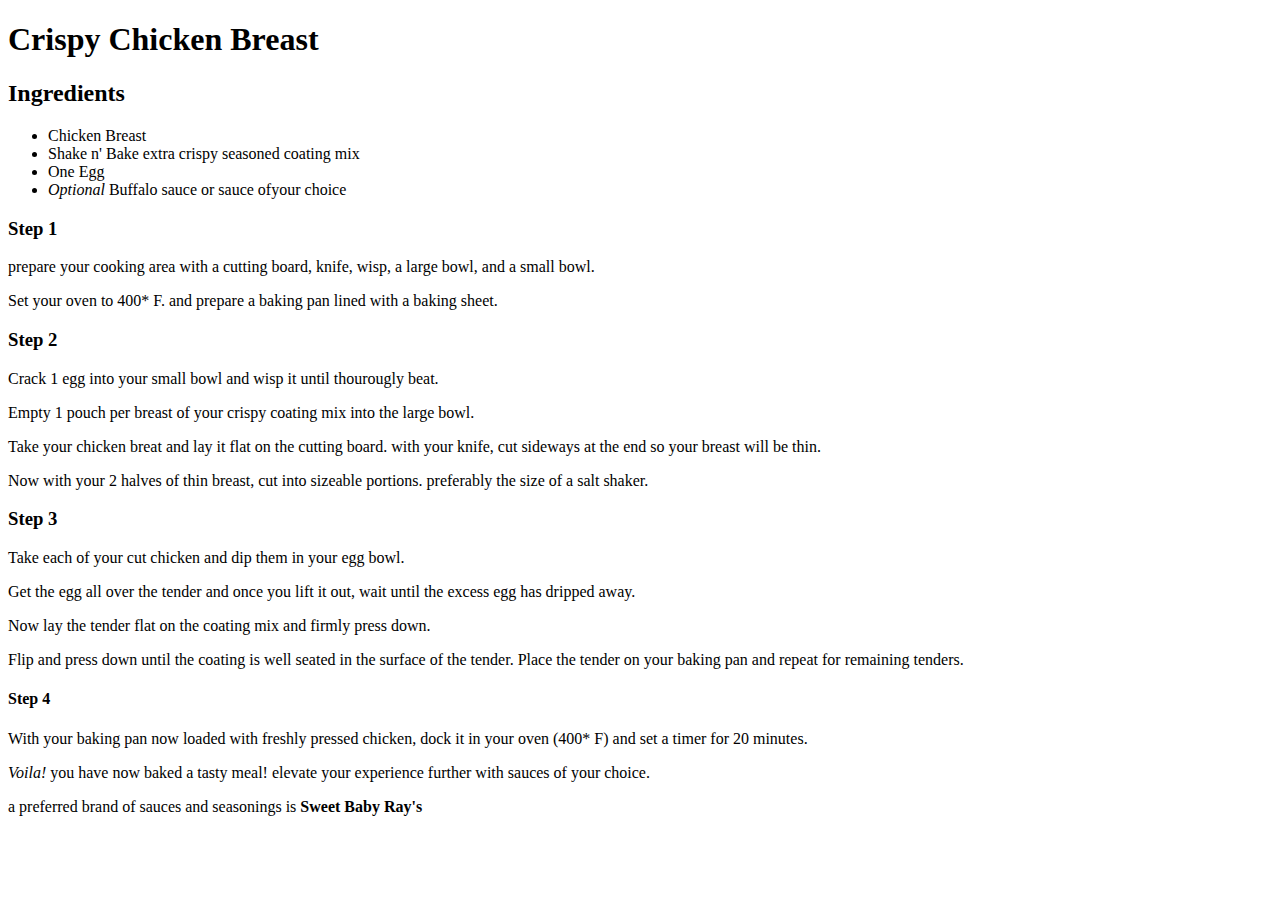
==== recipes/chicken.html @ db93bc11 "Show a chicken recipe" ====
<!DOCTYPE html>
<html lang="en">
<head>
    <meta charset="UTF-8">
    <meta http-equiv="X-UA-Compatible" content="IE=edge">
    <meta name="viewport" content="width=device-width, initial-scale=1.0">
    <title>Crispy Chicken</title>
</head>

<body>
   <h1>Crispy Chicken Breast</h1>
   <h2>Ingredients</h2>
    <ul>
        <li>Chicken Breast</li>
        <li>Shake n' Bake extra crispy seasoned coating mix</li>
        <li>One Egg</li>
        <li><em>Optional</em> Buffalo sauce or sauce ofyour choice</li>
    </ul>
   <h3>Step 1</h3>
        prepare your cooking area with a cutting board, knife, wisp, a large bowl, and
        a small bowl. <p>Set your oven to 400* F. and prepare a baking pan lined with 
        a baking sheet.</p>
    <h3>Step 2</h3>
        Crack 1 egg into your small bowl and wisp it until thourougly beat.
        <p>Empty 1 pouch per breast of your crispy coating mix into the large bowl.</p>
        <p>Take your chicken breat and lay it flat on the cutting board. with your 
        knife, cut sideways at the end so your breast will be thin.</p> <p>Now with your 2 halves
        of thin breast, cut into sizeable portions. preferably the size of a salt shaker.</p>
    <h3>Step 3</h3>
        <p>Take each of your cut chicken and dip them in your egg bowl.</p> <p>Get the egg all
        over the tender and once you lift it out, wait until the excess egg has dripped
        away.</p><p>Now lay the tender flat on the coating mix and firmly press down.</p><p>Flip and 
        press down until the coating is well seated in the surface of the tender. Place
        the tender on your baking pan and repeat for remaining tenders.</p>
    <h4>Step 4</h4>
        With your baking pan now loaded with freshly pressed chicken, dock it in your oven
        (400* F) and set a timer for 20 minutes.<p><em>Voila!</em> you have now baked a tasty
        meal! elevate your experience further with sauces of your choice.</p> <p>a preferred brand
        of sauces and seasonings is <strong>Sweet Baby Ray's</strong></p>



</body>


</html>
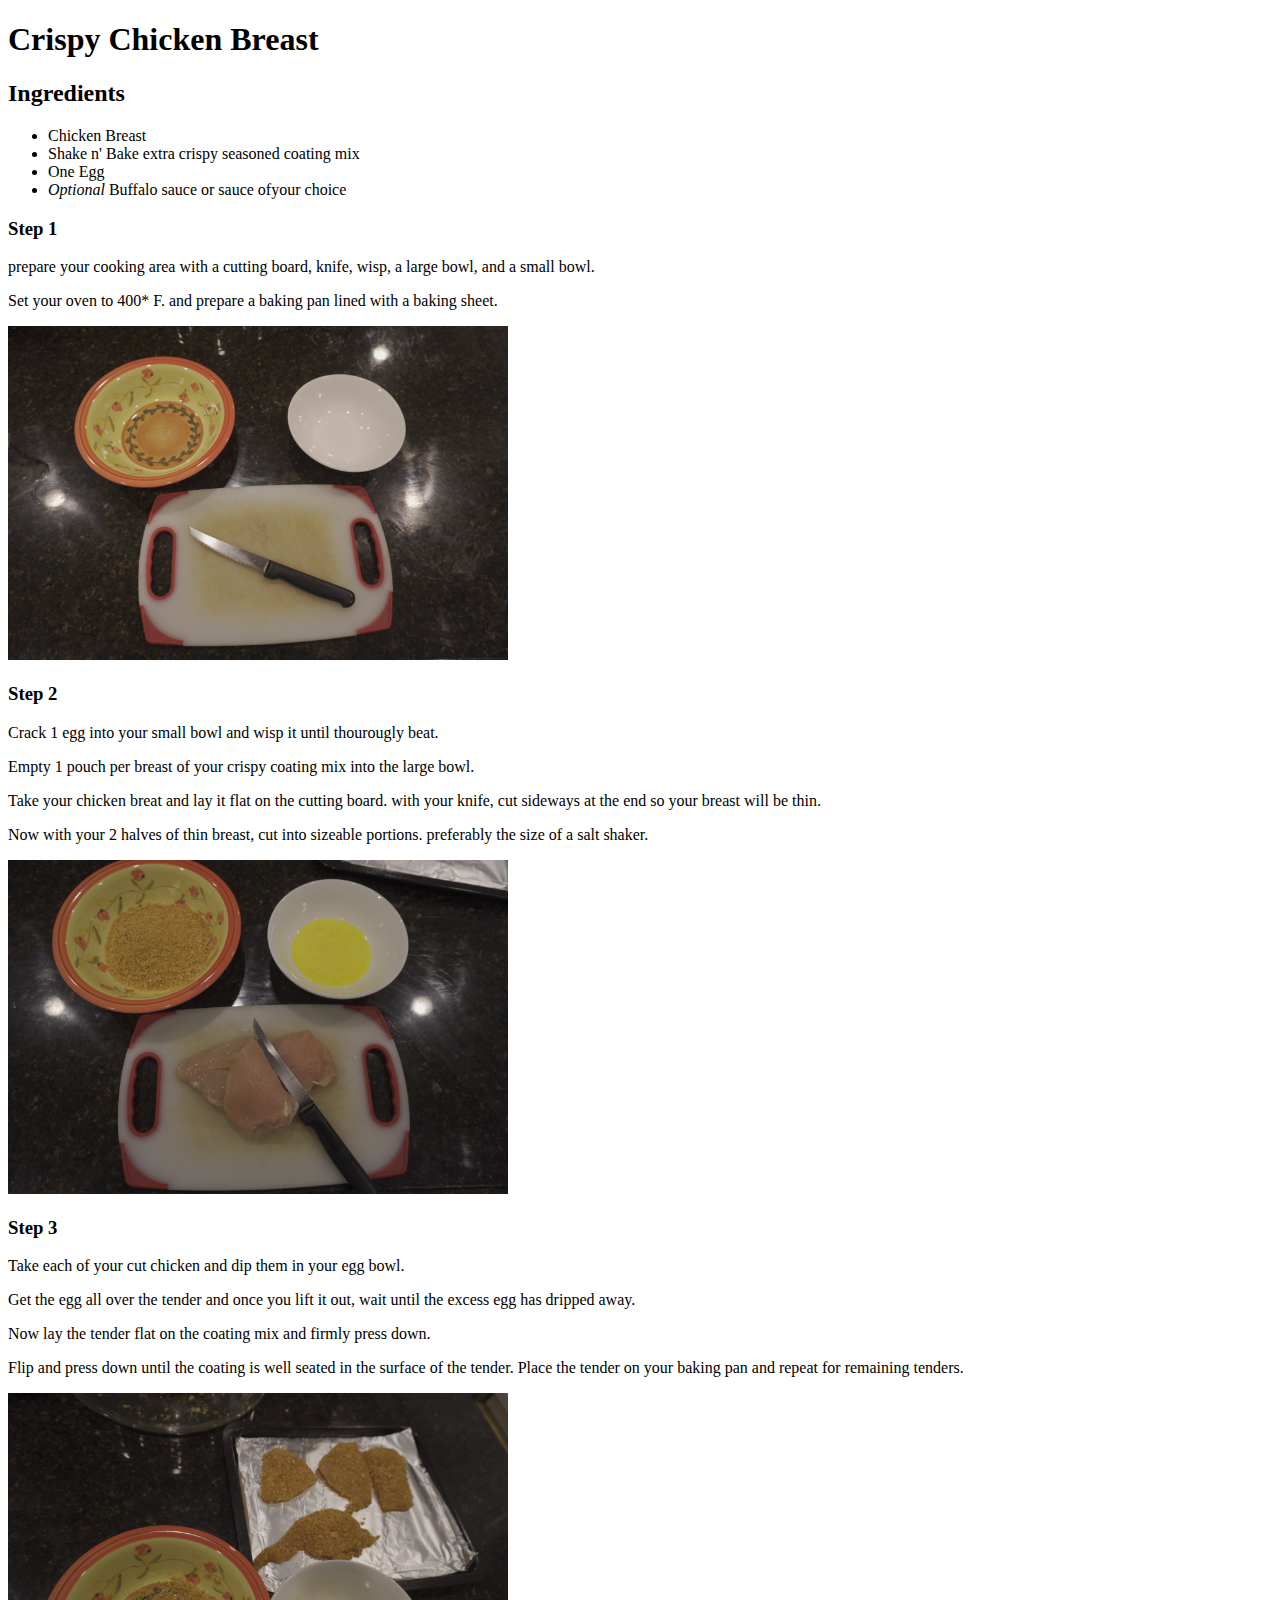
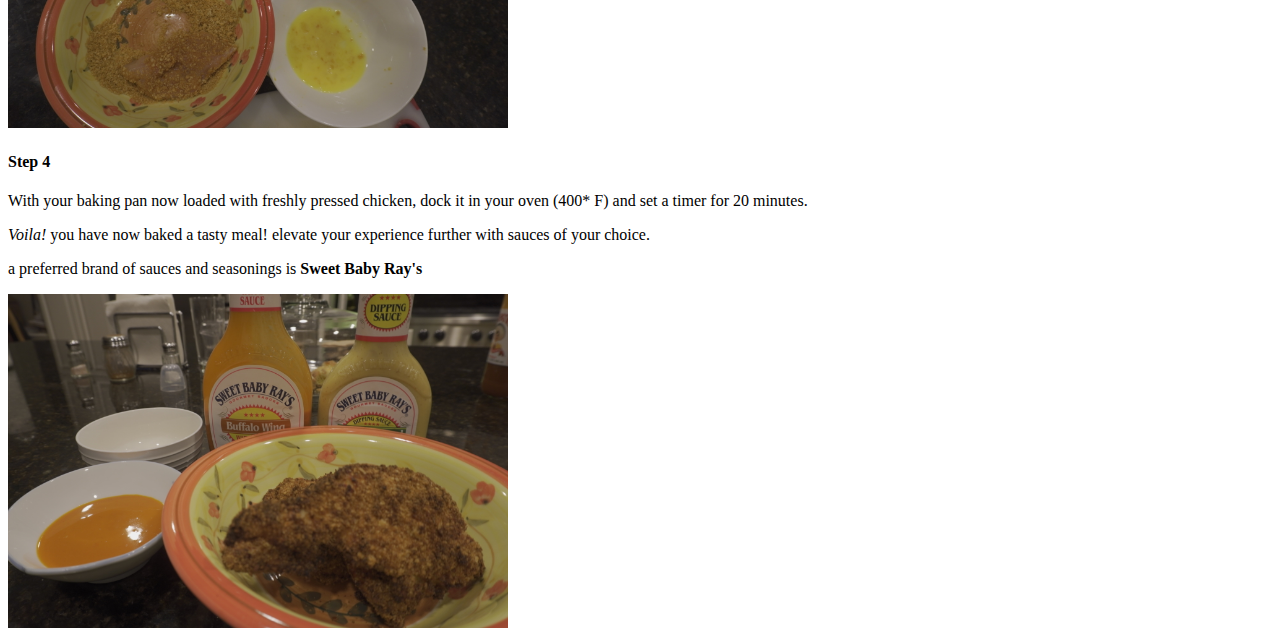
==== commit 36625df4: "Upload photos to folders" ====
--- a/recipes/chicken.html
+++ b/recipes/chicken.html
@@ -20,23 +20,27 @@
         prepare your cooking area with a cutting board, knife, wisp, a large bowl, and
         a small bowl. <p>Set your oven to 400* F. and prepare a baking pan lined with 
         a baking sheet.</p>
+        <img src="../images/ch1.jpg" width="500">
     <h3>Step 2</h3>
         Crack 1 egg into your small bowl and wisp it until thourougly beat.
         <p>Empty 1 pouch per breast of your crispy coating mix into the large bowl.</p>
         <p>Take your chicken breat and lay it flat on the cutting board. with your 
         knife, cut sideways at the end so your breast will be thin.</p> <p>Now with your 2 halves
         of thin breast, cut into sizeable portions. preferably the size of a salt shaker.</p>
+        <img src="../images/ch2.jpg" width="500">
     <h3>Step 3</h3>
         <p>Take each of your cut chicken and dip them in your egg bowl.</p> <p>Get the egg all
         over the tender and once you lift it out, wait until the excess egg has dripped
         away.</p><p>Now lay the tender flat on the coating mix and firmly press down.</p><p>Flip and 
         press down until the coating is well seated in the surface of the tender. Place
         the tender on your baking pan and repeat for remaining tenders.</p>
+        <img src="../images/ch3.jpg" width="500">
     <h4>Step 4</h4>
         With your baking pan now loaded with freshly pressed chicken, dock it in your oven
         (400* F) and set a timer for 20 minutes.<p><em>Voila!</em> you have now baked a tasty
         meal! elevate your experience further with sauces of your choice.</p> <p>a preferred brand
         of sauces and seasonings is <strong>Sweet Baby Ray's</strong></p>
+        <img src="../images/ch4.jpg" width="500">
 
 
 
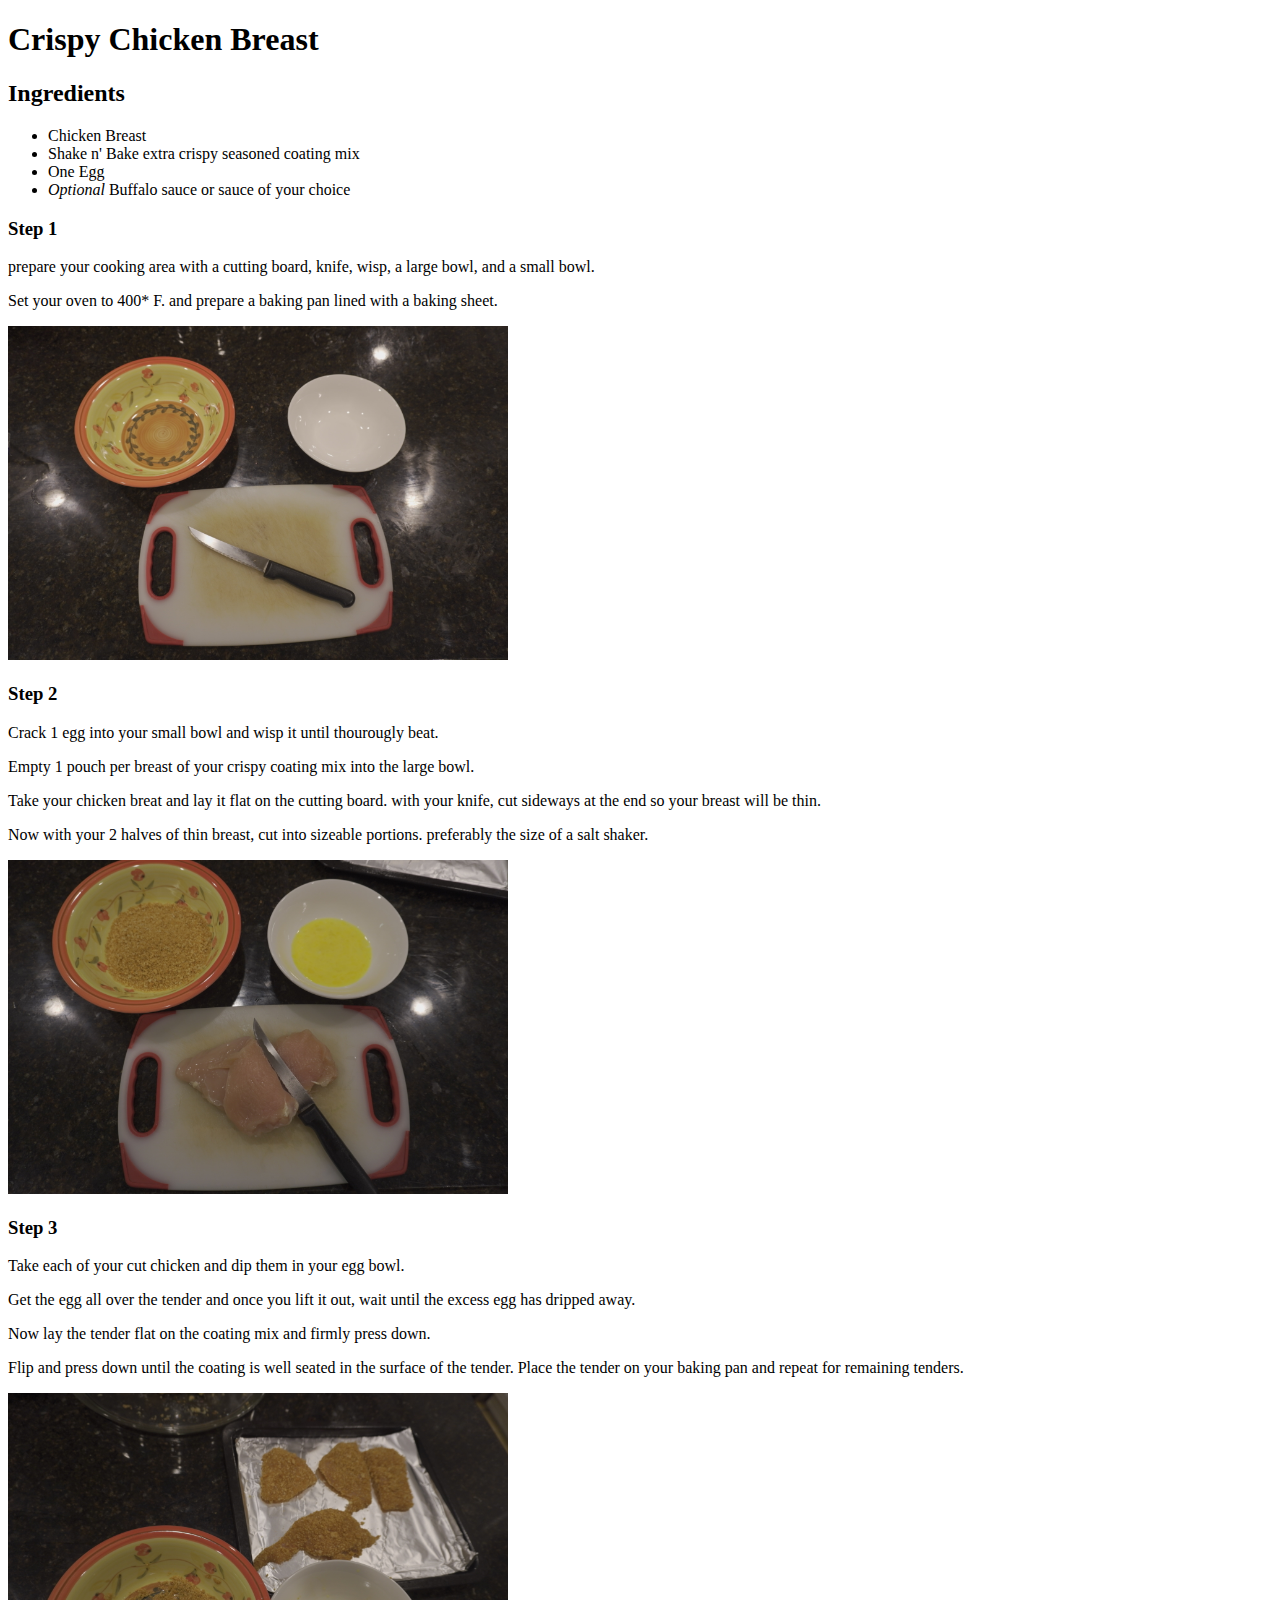
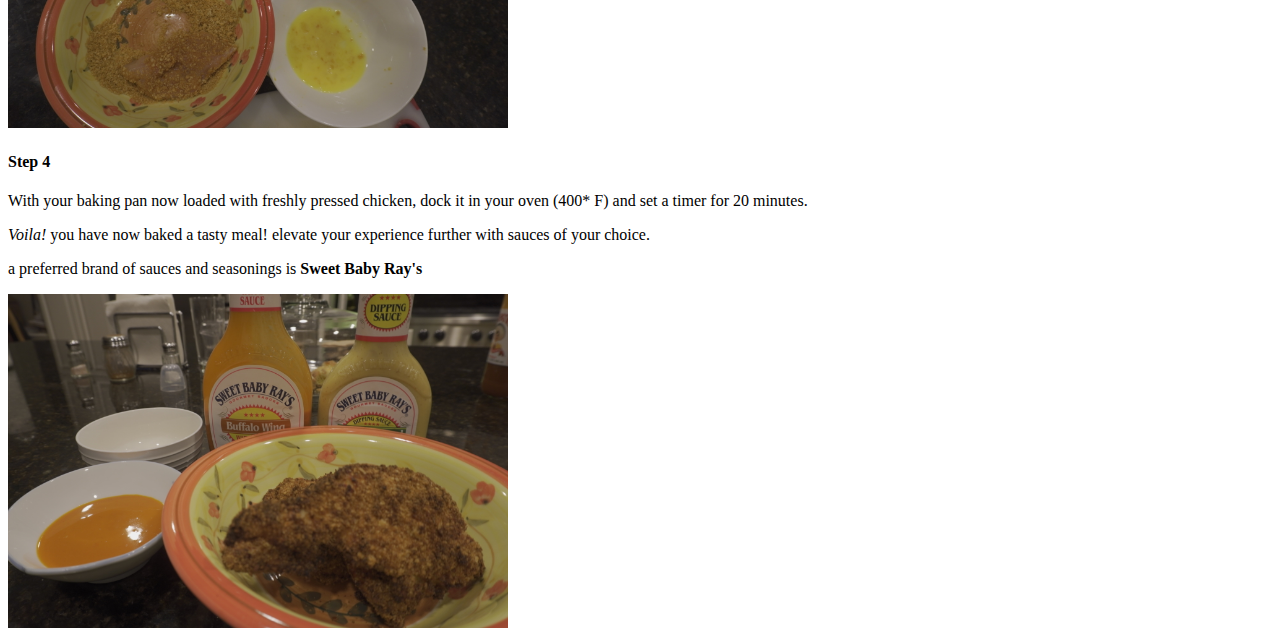
==== commit fc1a0d53: "Fix typo" ====
--- a/recipes/chicken.html
+++ b/recipes/chicken.html
@@ -14,7 +14,7 @@
         <li>Chicken Breast</li>
         <li>Shake n' Bake extra crispy seasoned coating mix</li>
         <li>One Egg</li>
-        <li><em>Optional</em> Buffalo sauce or sauce ofyour choice</li>
+        <li><em>Optional</em> Buffalo sauce or sauce of your choice</li>
     </ul>
    <h3>Step 1</h3>
         prepare your cooking area with a cutting board, knife, wisp, a large bowl, and
